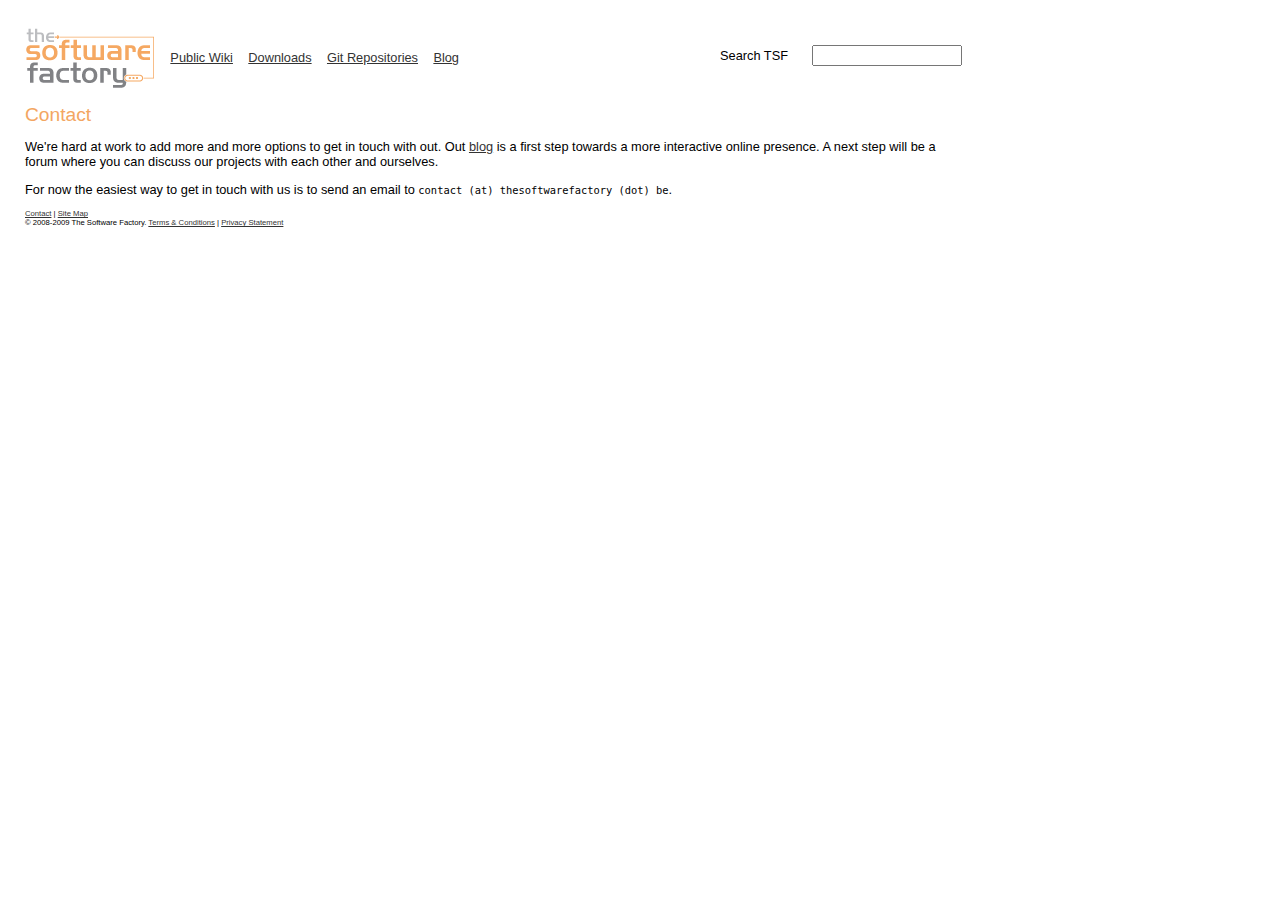
==== contact.html @ ee49fa94 "added basic boilerplate pages for contact, terms, privacy & sitemap fixed some typos" ====
<html xmlns="http://www.w3.org/1999/xhtml" xml:lang="en" lang="en" dir="ltr">
  <head>
    <meta http-equiv="Content-type" content="text/html;charset=UTF-8" />
    
    <script type="text/javascript">
      document.write( "<style type=\"text/css\"><!-- " +
	      "@import url(\"css/main.css\");" + 
	      "--></style>" );
    </script>

    <title>Contact TheSoftwareFactory...</title>
  </head>

  <body>
    <div id="header">
      <a href="/"><img src="images/Tsf.png" alt="TheSoftwareFactory Logo"/></a>
      <ul class="nav">
	<li><a href="wiki/">Public Wiki</a></li>
	<li><a href="pub/">Downloads</a></li>
	<li><a href="http://git.thesoftwarefactory.be">Git Repositories</a></li>
	<li><a href="http://blog.thesoftwarefactory.be">Blog</a></li>
      </ul>
      
      <div id="search">
	<form action="/wiki/Special:Search" method="get">
	  <div>
	    <label for="searchbox">Search TSF
	      <input type="text" name="search" id="searchbox"/>
	    </label>
	  </div>
	</form>
      </div>
    </div>

    <div class="content">
      <h1>Contact</h1>
      <p>
	We're hard at work to add more and more options to get in
	touch with
	out. Out <a href="http://blog.thesoftwarefactory.be">blog</a>
	is a first step towards a more interactive online presence. A
	next step will be a forum where you can discuss our projects
	with each other and ourselves.
      </p>

      <p>
	For now the easiest way to get in touch with us is to send an
	email to <tt>contact (at) thesoftwarefactory (dot) be</tt>.
      </p>
    </div>

    <div id="footer">
      <!--<div id="validation">
	<a href="http://validator.w3.org/check?uri=referer">
	  <img src="images/w3c-xhtml.png"
	       alt="Valid XHTML 1.0 Transitional"/></a>
	<a href="http://jigsaw.w3.org/css-validator/check/referer">
          <img src="images/w3c-css.png" alt="Valid CSS!" /></a>
      </div>-->
      <a href="contact.html">Contact</a> | 
      <a href="map.html">Site Map</a><br/>

      &copy; 2008-2009 The Software Factory. 
      <a href="terms.html">Terms &amp; Conditions</a> | 
      <a href="privacy.html">Privacy Statement</a>
    </div>

    <script type="text/javascript">
      <!--
      var gaJsHost = (("https:" == document.location.protocol) ? 
                       "https://ssl." : "http://www.");
      document.write(unescape("%3Cscript src='" + gaJsHost + 
        "google-analytics.com/ga.js' type='text/javascript'%3E%3C/script%3E"));
      -->
    </script>
    <script type="text/javascript">
      <!--
      try {
        var pageTracker = _gat._getTracker("UA-393672-10");
        pageTracker._trackPageview();
      } catch(err) {}
      -->
    </script>

  </body>
</html>
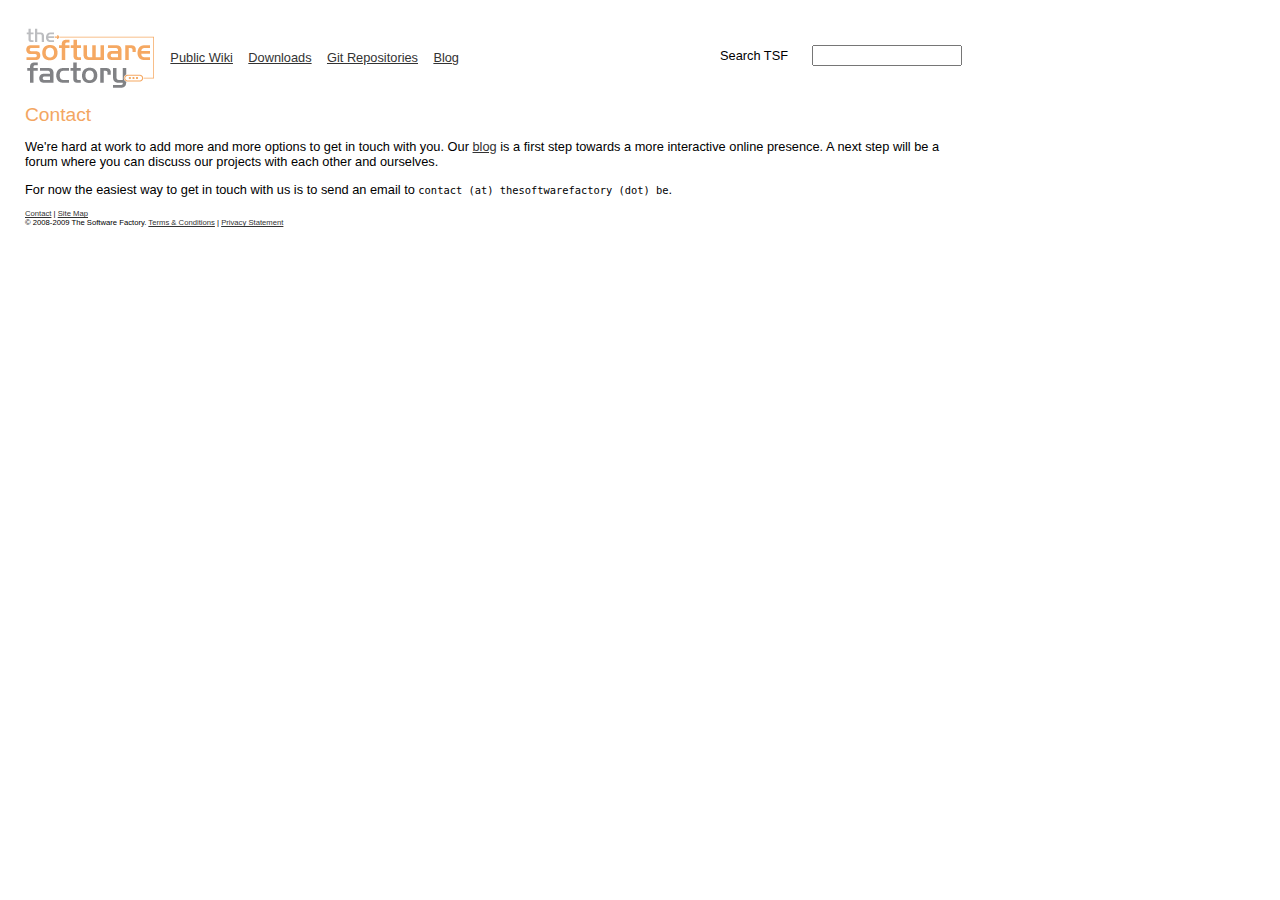
==== commit d64387aa: "Fixed typo's on contact page" ====
--- a/contact.html
+++ b/contact.html
@@ -37,7 +37,7 @@
       <p>
 	We're hard at work to add more and more options to get in
 	touch with
-	out. Out <a href="http://blog.thesoftwarefactory.be">blog</a>
+	you. Our <a href="http://blog.thesoftwarefactory.be">blog</a>
 	is a first step towards a more interactive online presence. A
 	next step will be a forum where you can discuss our projects
 	with each other and ourselves.
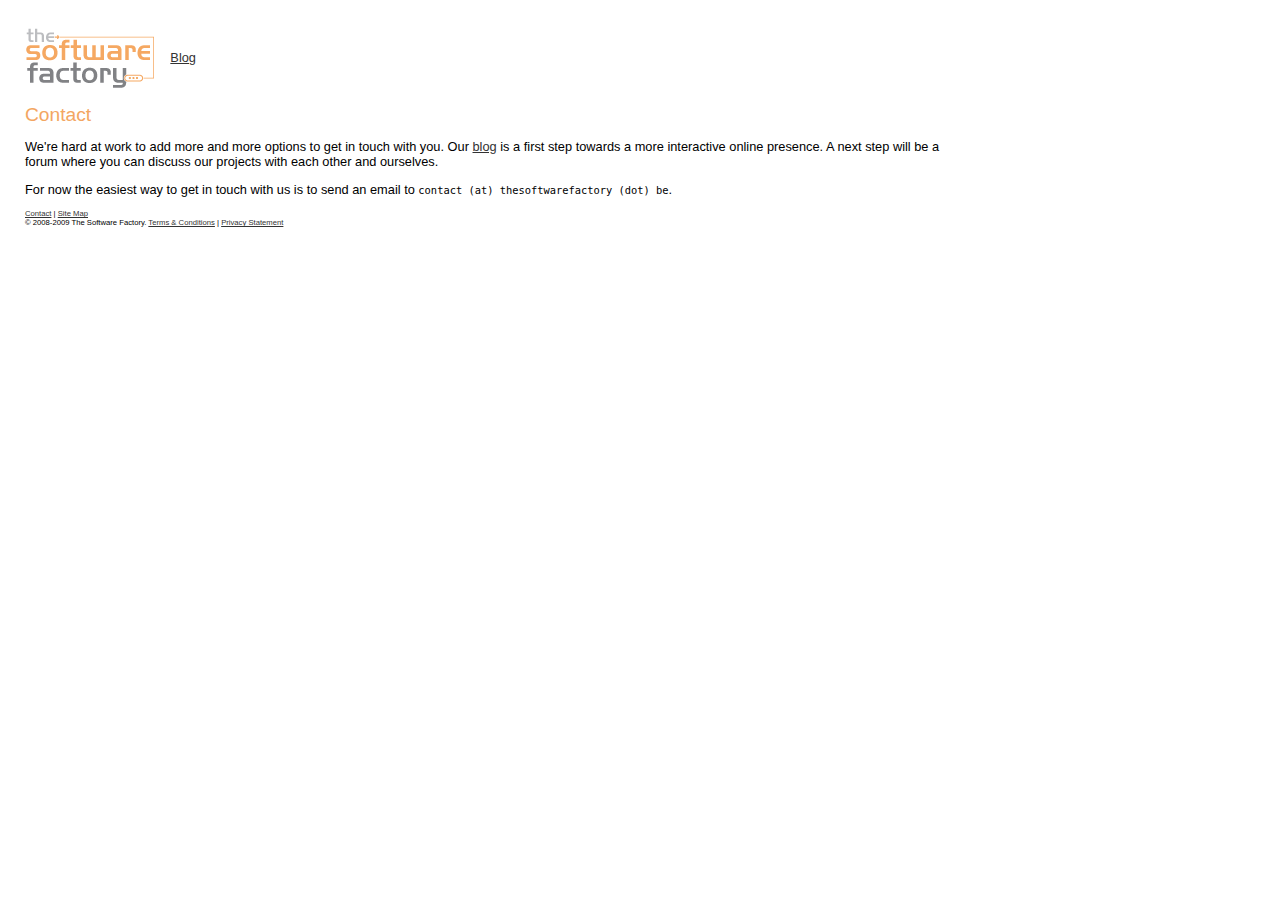
==== commit ab7b7ad9: "imported reduced static website" ====
--- a/contact.html
+++ b/contact.html
@@ -2,11 +2,9 @@
   <head>
     <meta http-equiv="Content-type" content="text/html;charset=UTF-8" />
     
-    <script type="text/javascript">
-      document.write( "<style type=\"text/css\"><!-- " +
-	      "@import url(\"css/main.css\");" + 
-	      "--></style>" );
-    </script>
+  <style type="text/css">
+    @import url("css/main.css");
+  </style>
 
     <title>Contact TheSoftwareFactory...</title>
   </head>
@@ -15,23 +13,9 @@
     <div id="header">
       <a href="/"><img src="images/Tsf.png" alt="TheSoftwareFactory Logo"/></a>
       <ul class="nav">
-	<li><a href="wiki/">Public Wiki</a></li>
-	<li><a href="pub/">Downloads</a></li>
-	<li><a href="http://git.thesoftwarefactory.be">Git Repositories</a></li>
 	<li><a href="http://blog.thesoftwarefactory.be">Blog</a></li>
       </ul>
       
-      <div id="search">
-	<form action="/wiki/Special:Search" method="get">
-	  <div>
-	    <label for="searchbox">Search TSF
-	      <input type="text" name="search" id="searchbox"/>
-	    </label>
-	  </div>
-	</form>
-      </div>
-    </div>
-
     <div class="content">
       <h1>Contact</h1>
       <p>
